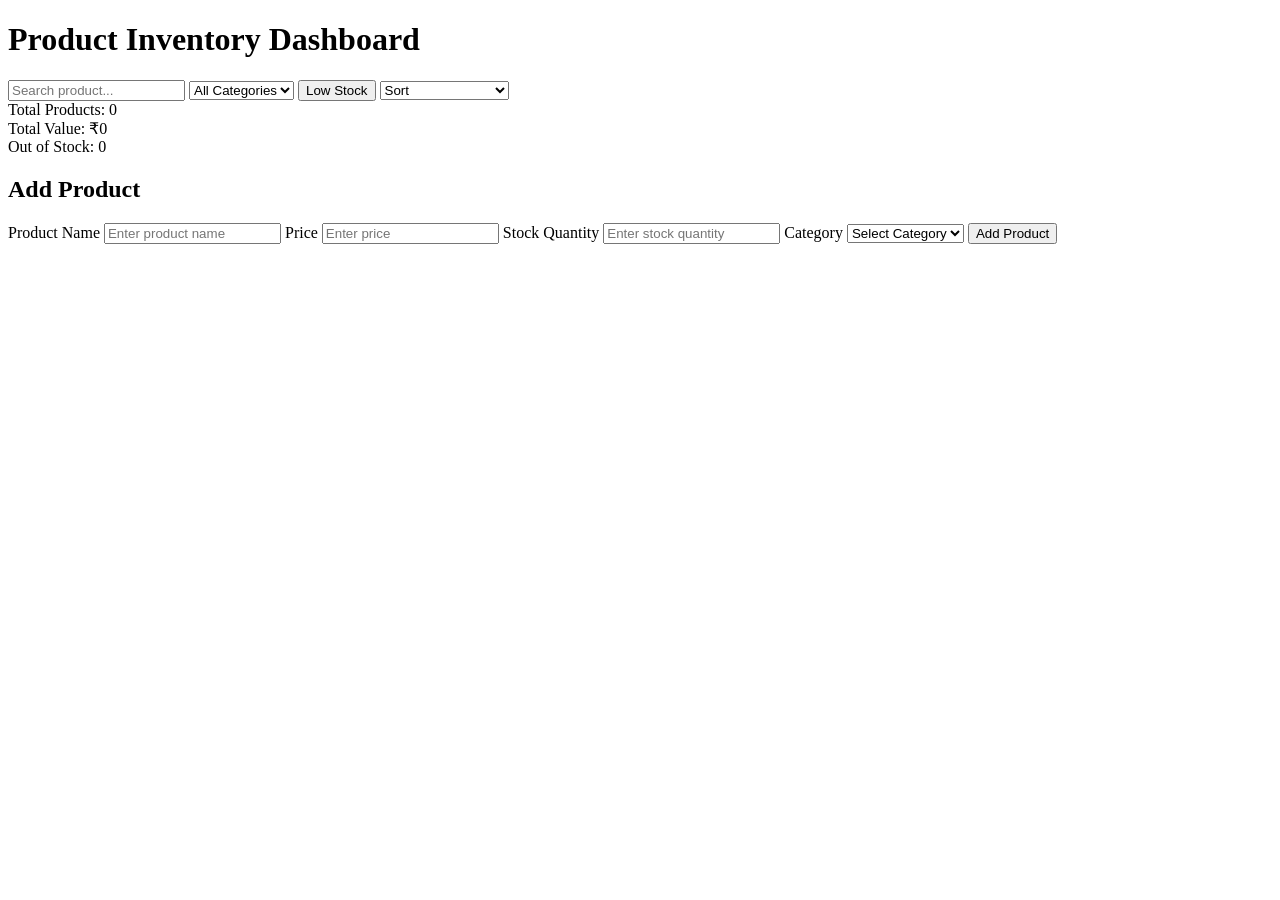
==== gourav_frontend/mini_app/product_inventory_dashboard/index.html @ 916ca628 "feat: add structured HTML layout for dashboard sections" ====
<!DOCTYPE html>
<html lang="en">
<head>
  <meta charset="UTF-8">
  <title>Product Inventory Dashboard</title>
  <link rel="stylesheet" href="style.css">
</head>
<body>

  <!-- 1. Header -->
  <header>
    <h1>Product Inventory Dashboard</h1>
  </header>

  <!-- 2. Controls Section -->
  <section id="controls">
    <input type="text" id="searchInput" placeholder="Search product...">

    <select id="categoryFilter">
      <option value="all">All Categories</option>
    </select>

    <button id="lowStockBtn">Low Stock</button>

    <select id="sortSelect">
      <option value="">Sort</option>
      <option value="low">Price Low → High</option>
      <option value="high">Price High → Low</option>
      <option value="az">A → Z</option>
      <option value="za">Z → A</option>
    </select>
  </section>

  <!-- 3. Analytics Section -->
  <section id="analytics">
    <div id="totalProducts">Total Products: 0</div>
    <div id="totalValue">Total Value: ₹0</div>
    <div id="outOfStock">Out of Stock: 0</div>
  </section>

  <!-- 4. Product Grid -->
  <section id="productGrid">
    <!-- Products will be rendered dynamically -->
  </section>

  <!-- 5. Add Product Form -->
  <section id="formSection">
    <h2>Add Product</h2>

    <form id="productForm">

      <label for="name">Product Name</label>
      <input type="text" id="name" placeholder="Enter product name" required>

      <label for="price">Price</label>
      <input type="number" id="price" placeholder="Enter price" required>

      <label for="stock">Stock Quantity</label>
      <input type="number" id="stock" placeholder="Enter stock quantity" required>

      <label for="category">Category</label>
      <select id="category" required>
        <option value="">Select Category</option>
        <option value="electronics">Electronics</option>
        <option value="clothing">Clothing</option>
        <option value="books">Books</option>
        <option value="accessories">Accessories</option>
      </select>

      <button type="submit">Add Product</button>
    </form>
  </section>

  <script src="script.js"></script>
</body>
</html>
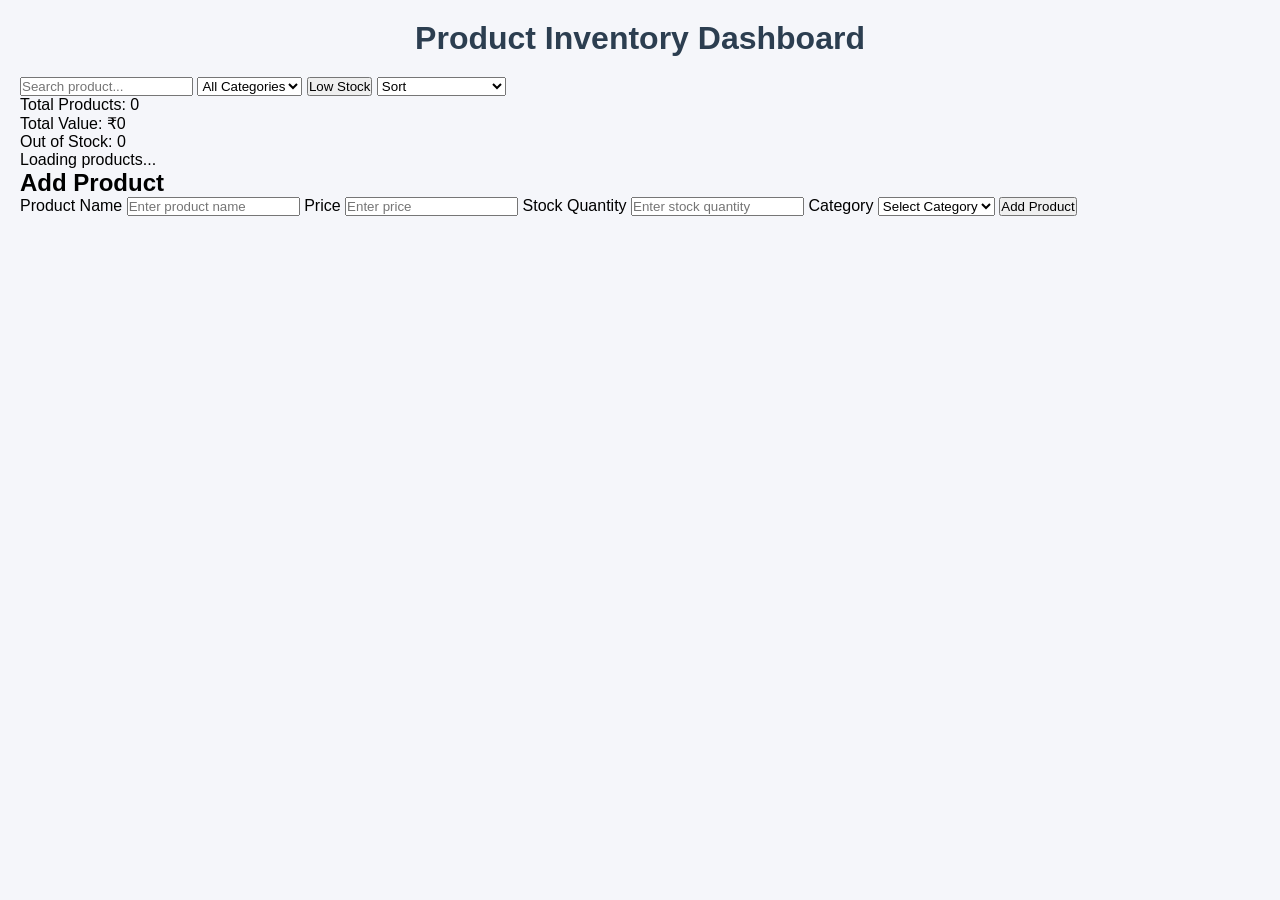
==== commit 2bc9607d: "style: align header to center and refine title design" ====
--- a/gourav_frontend/mini_app/product_inventory_dashboard/index.html
+++ b/gourav_frontend/mini_app/product_inventory_dashboard/index.html
@@ -3,7 +3,7 @@
 <head>
   <meta charset="UTF-8">
   <title>Product Inventory Dashboard</title>
-  <link rel="stylesheet" href="style.css">
+  <link rel="stylesheet" href="css/style.css">
 </head>
 <body>
 
@@ -36,11 +36,12 @@
     <div id="totalProducts">Total Products: 0</div>
     <div id="totalValue">Total Value: ₹0</div>
     <div id="outOfStock">Out of Stock: 0</div>
+    <div id="categoryStats"></div>
   </section>
 
   <!-- 4. Product Grid -->
   <section id="productGrid">
-    <!-- Products will be rendered dynamically -->
+    
   </section>
 
   <!-- 5. Add Product Form -->
@@ -71,6 +72,6 @@
     </form>
   </section>
 
-  <script src="script.js"></script>
+  <script src="js/script.js"></script>
 </body>
 </html>
--- a/gourav_frontend/mini_app/product_inventory_dashboard/css/style.css
+++ b/gourav_frontend/mini_app/product_inventory_dashboard/css/style.css
@@ -0,0 +1,23 @@
+/* Reset default browser spacing */
+* {
+  margin: 0;
+  padding: 0;
+  box-sizing: border-box;
+}
+
+/* Apply base styles to the entire page */
+body {
+  font-family: Arial, sans-serif;
+  background-color: #f5f6fa;
+  padding: 20px;
+}
+
+/* Center header, add spacing, and style title for clean look */
+header {
+  text-align: center;
+  margin-bottom: 20px;
+}
+
+header h1 {
+  color: #2c3e50;
+}
